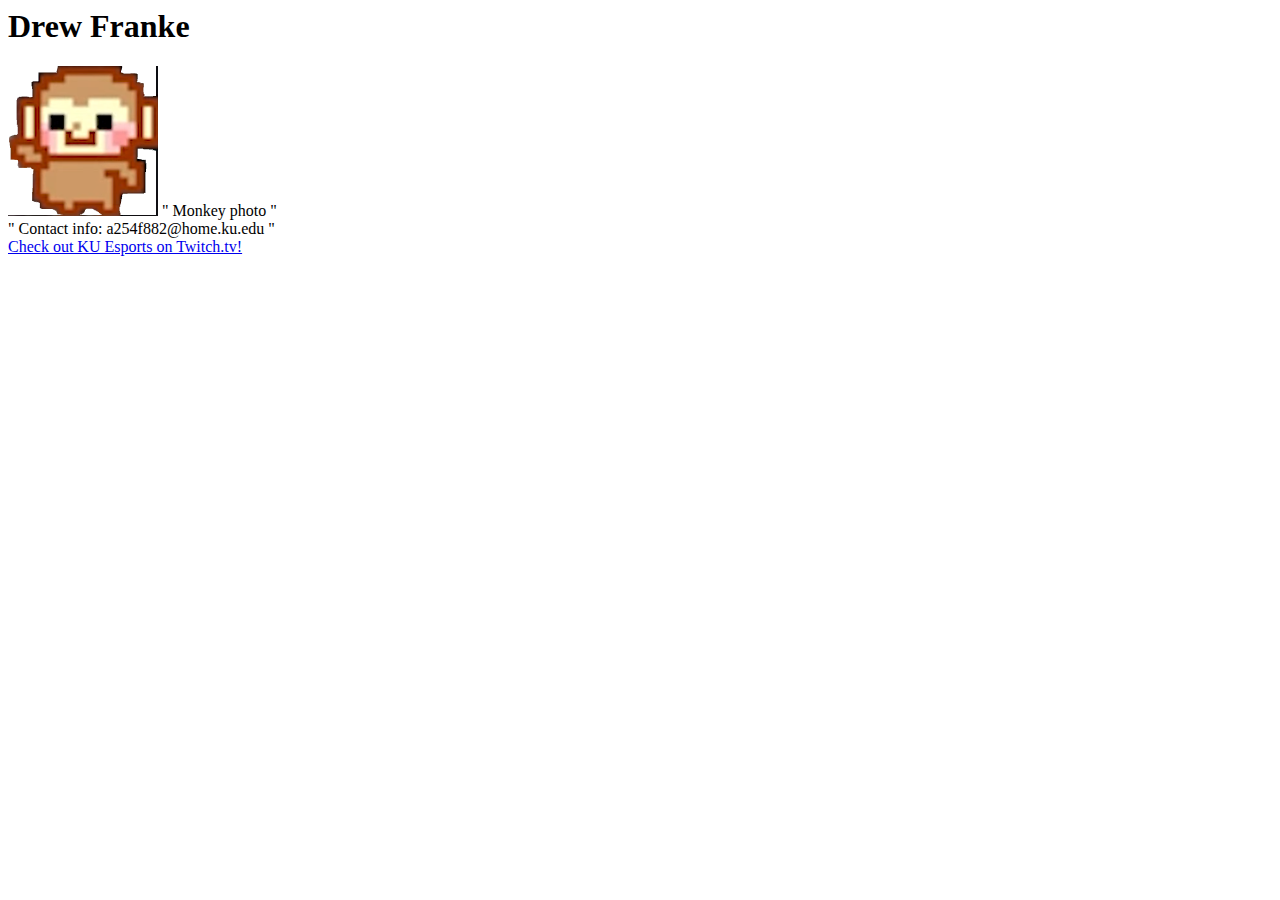
==== practice1.html @ 19058a1d "Practice1" ====
<html> 
    <head> </head>
    <body>
        <h1>Drew Franke</h1>
        <link href="style.css" rel="stylesheet" type="text/css">
        <img id="picture" ,="" src="monkey.png" height="150" width="150">
        " Monkey photo "
        <br>
        " Contact info: a254f882@home.ku.edu "
        <br>
        <a href="https://www.twitch.tv/kansasesports">Check out KU Esports on Twitch.tv!</a>
        <br>
        <iframe width="560" height="315" src="https://www.youtube.com/watch?v=7gimul9RkJE" title="YouTube video player" frameborder="0" allow="accelerometer; autoplay; clipboard-write; encrypted-media; gyroscope; picture-in-picture" allowfullscreen=""></iframe>
        <br>
    </body>
</html>
---- style.css ----
body {
    background-color: white;
    color: black;
    font-family: georgia;
    font-size: 16;
}
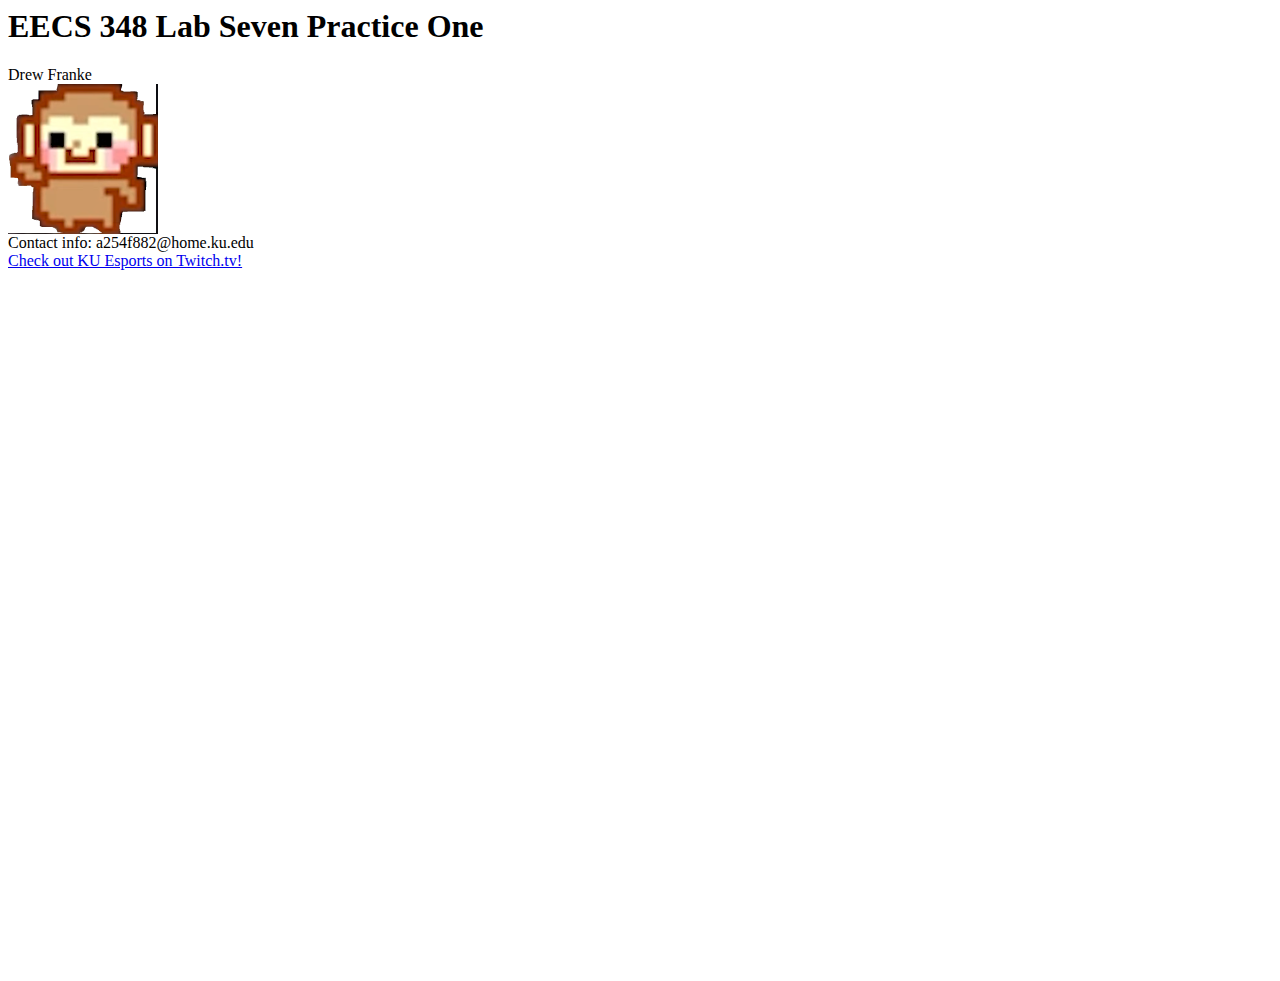
==== commit ce7944e4: "updates and fixes" ====
--- a/practice1.html
+++ b/practice1.html
@@ -1,16 +1,15 @@
 <html> 
-    <head> </head>
     <body>
-        <h1>Drew Franke</h1>
+        <h1>EECS 348 Lab Seven Practice One</h1>
+        Drew Franke <br>
         <link href="style.css" rel="stylesheet" type="text/css">
         <img id="picture" ,="" src="monkey.png" height="150" width="150">
-        " Monkey photo "
         <br>
-        " Contact info: a254f882@home.ku.edu "
+        Contact info: a254f882@home.ku.edu
         <br>
         <a href="https://www.twitch.tv/kansasesports">Check out KU Esports on Twitch.tv!</a>
         <br>
-        <iframe width="560" height="315" src="https://www.youtube.com/watch?v=7gimul9RkJE" title="YouTube video player" frameborder="0" allow="accelerometer; autoplay; clipboard-write; encrypted-media; gyroscope; picture-in-picture" allowfullscreen=""></iframe>
+        <iframe width="1250" height="703" src="https://www.youtube.com/embed/7gimul9RkJE" title="Esports at KU is all about competition, community, and critical hits" frameborder="0" allow="accelerometer; autoplay; clipboard-write; encrypted-media; gyroscope; picture-in-picture; web-share" referrerpolicy="strict-origin-when-cross-origin" allowfullscreen></iframe>
         <br>
     </body>
 </html>